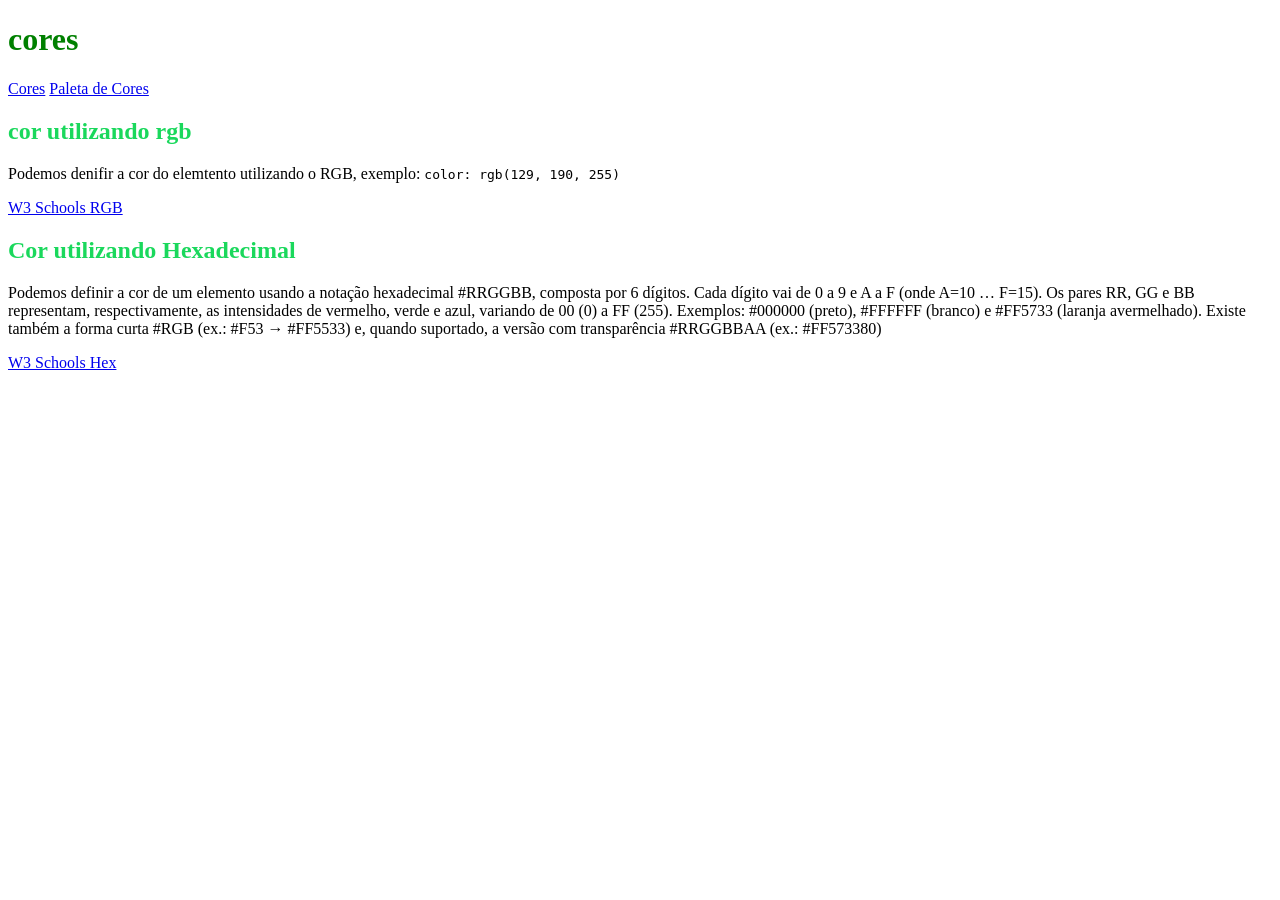
==== public/cores.html @ 5373a73c "adicinado pagina de cores" ====
<!DOCTYPE html>
<html lang="pt-br">
<head>
    <meta charset="UTF-8">
    <meta name="viewport" content="width=device-width, initial-scale=1.0">
    <title>Cores</title>
    <style>
        h1{
            color:green
        }
    </style>
    <link href="cores.css" rel=" stylesheet">
</head>
<body>
    <a href="../index.html"home<a></a>
    <h1>cores</h1>


    <a href="https://www.w3schools.com/W3CSS/w3css_colors.asp" target="_blank">Cores</a>
    <a href="https://colorhunt .co" target="_blank">Paleta de Cores</a>

    <h2> cor utilizando rgb </h2>
    <p>Podemos denifir a cor do elemtento utilizando o RGB, exemplo:
    <code>color: rgb(129, 190, 255) </code></p>
    
    <a href="https://www.w3schools.com/css/css_colors_rgb.asp" target="_self">W3 Schools RGB</a>
    
    <h2>Cor utilizando Hexadecimal </h2>
    
    <p>Podemos definir a cor de um elemento usando a notação hexadecimal #RRGGBB, composta por 6 dígitos. Cada dígito vai de 0 a 9 e A a F (onde A=10 … F=15). Os pares RR, GG e BB representam, respectivamente, as intensidades de vermelho, verde e azul, variando de 00 (0) a FF (255). Exemplos: #000000 (preto), #FFFFFF (branco) e #FF5733 (laranja avermelhado). Existe também a forma curta #RGB (ex.: #F53 → #FF5533) e, quando suportado, a versão com transparência #RRGGBBAA (ex.: #FF573380)
        </p>

    <a href="https://www.w3schools.com/css/css_colors_hex.asp" target="_blank">W3 Schools Hex</a>

</body>

</html>
---- public/cores.css ----
h2{
    /*
    definir a cor do texto utilizando rgb (red, green, blue)
R => 0. .255 
G => 0. .255
B => 0. .255
    */

    color: rgb(26, 216, 92); 
}
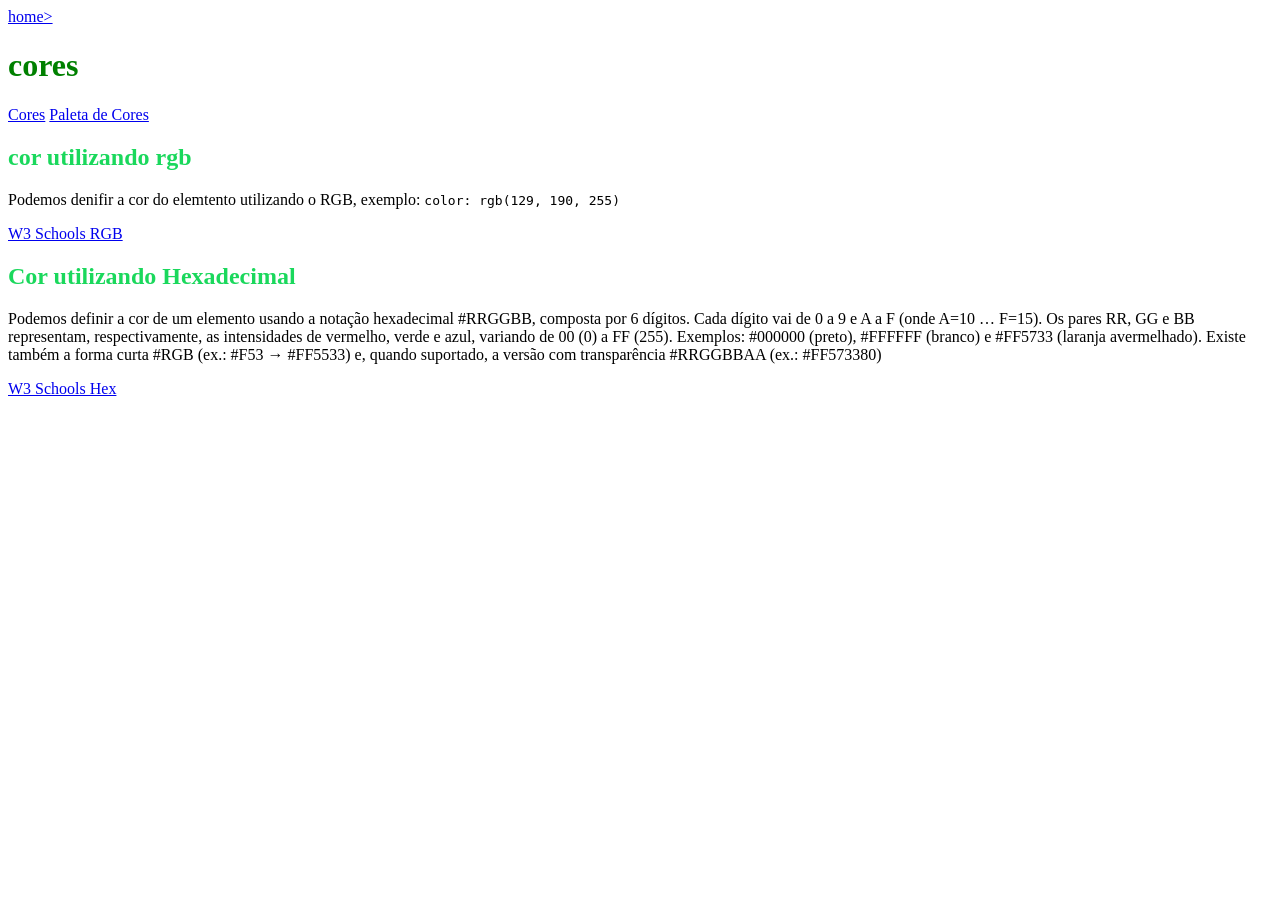
==== commit 2daa4127: "corrido o ancora" ====
--- a/public/cores.html
+++ b/public/cores.html
@@ -12,7 +12,7 @@
     <link href="cores.css" rel=" stylesheet">
 </head>
 <body>
-    <a href="../index.html"home<a></a>
+    <a href="../index.html">home></a>
     <h1>cores</h1>
 
 
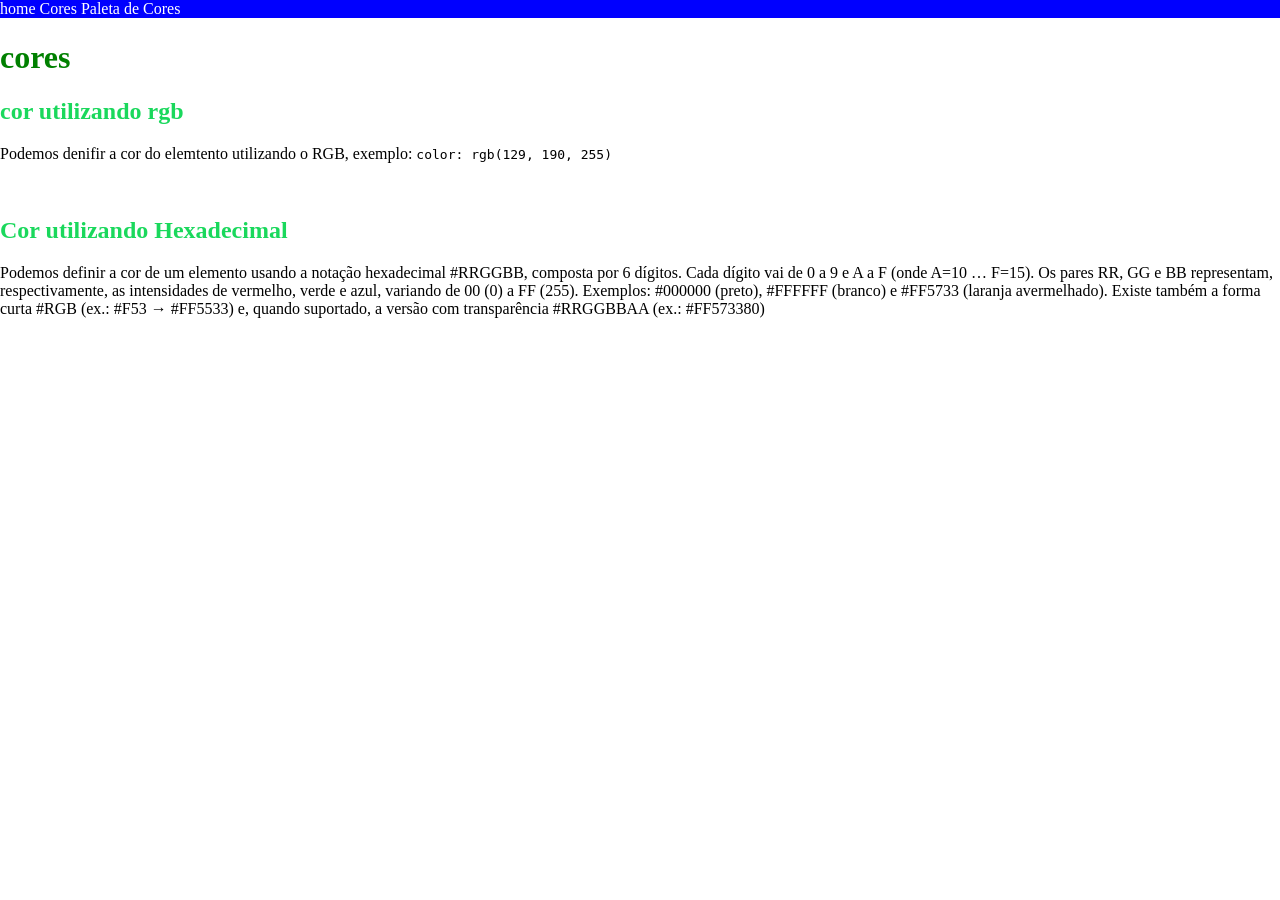
==== commit 49a61c37: "personalizamos a barra de navegação" ====
--- a/public/cores.html
+++ b/public/cores.html
@@ -12,12 +12,16 @@
     <link href="cores.css" rel=" stylesheet">
 </head>
 <body>
-    <a href="../index.html">home></a>
-    <h1>cores</h1>
+    <div>
+
+        <a href="../index.html">home</a>
+        <a href="https://www.w3schools.com/W3CSS/w3css_colors.asp" target="_blank">Cores</a>
+        <a href="https://colorhunt .co" target="_blank">Paleta de Cores</a>
+    </div>
+    
+        <h1>cores</h1>
 
 
-    <a href="https://www.w3schools.com/W3CSS/w3css_colors.asp" target="_blank">Cores</a>
-    <a href="https://colorhunt .co" target="_blank">Paleta de Cores</a>
 
     <h2> cor utilizando rgb </h2>
     <p>Podemos denifir a cor do elemtento utilizando o RGB, exemplo:
--- a/public/cores.css
+++ b/public/cores.css
@@ -1,3 +1,9 @@
+/*Css reset */
+body{
+    margin:0;
+    pading:0;
+}
+
 h2{
     /*
     definir a cor do texto utilizando rgb (red, green, blue)
@@ -7,4 +13,18 @@
     */
 
     color: rgb(26, 216, 92); 
-}+}
+div{
+    background-color: blue;
+}
+a {
+    color: #FFFFFF;
+    /* text- decoration altera a decoração do texto nome faz com que o
+    texto não tenha nenhuma decoração */
+    text-decoration: none;
+}
+
+ /* hover é a ação que ocorre quando passar o mouse por cima do elemento */
+ a:hover{
+    color: #ff6500;
+ }
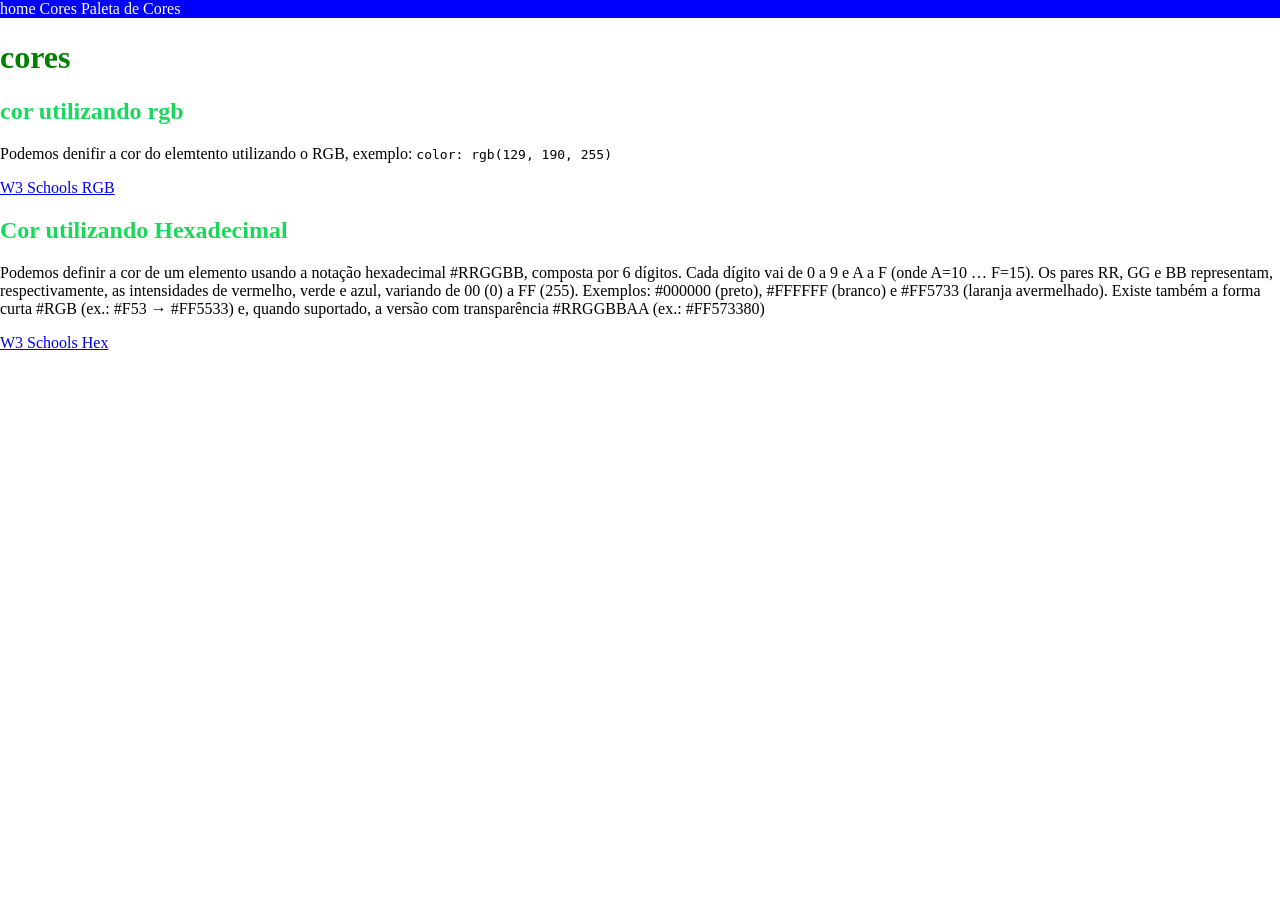
==== commit 3f55eba8: "adicionamos incone do sistema a página em branco dos seletores" ====
--- a/public/cores.html
+++ b/public/cores.html
@@ -1,16 +1,19 @@
 <!DOCTYPE html>
 <html lang="pt-br">
+
 <head>
     <meta charset="UTF-8">
     <meta name="viewport" content="width=device-width, initial-scale=1.0">
     <title>Cores</title>
+    <link rel="shortcut icon" href="../assets/images/favicon.ico" type="image/x-icon">
     <style>
-        h1{
-            color:green
-        }
+        h1 {
+            color: green
+        }w
     </style>
     <link href="cores.css" rel=" stylesheet">
 </head>
+
 <body>
     <div>
 
@@ -18,21 +21,26 @@
         <a href="https://www.w3schools.com/W3CSS/w3css_colors.asp" target="_blank">Cores</a>
         <a href="https://colorhunt .co" target="_blank">Paleta de Cores</a>
     </div>
-    
-        <h1>cores</h1>
+
+    <h1>cores</h1>
 
 
 
     <h2> cor utilizando rgb </h2>
     <p>Podemos denifir a cor do elemtento utilizando o RGB, exemplo:
-    <code>color: rgb(129, 190, 255) </code></p>
-    
+        <code>color: rgb(129, 190, 255) </code>
+    </p>
+
     <a href="https://www.w3schools.com/css/css_colors_rgb.asp" target="_self">W3 Schools RGB</a>
-    
+
     <h2>Cor utilizando Hexadecimal </h2>
-    
-    <p>Podemos definir a cor de um elemento usando a notação hexadecimal #RRGGBB, composta por 6 dígitos. Cada dígito vai de 0 a 9 e A a F (onde A=10 … F=15). Os pares RR, GG e BB representam, respectivamente, as intensidades de vermelho, verde e azul, variando de 00 (0) a FF (255). Exemplos: #000000 (preto), #FFFFFF (branco) e #FF5733 (laranja avermelhado). Existe também a forma curta #RGB (ex.: #F53 → #FF5533) e, quando suportado, a versão com transparência #RRGGBBAA (ex.: #FF573380)
-        </p>
+
+    <p>Podemos definir a cor de um elemento usando a notação hexadecimal #RRGGBB, composta por 6 dígitos. Cada dígito
+        vai de 0 a 9 e A a F (onde A=10 … F=15). Os pares RR, GG e BB representam, respectivamente, as intensidades de
+        vermelho, verde e azul, variando de 00 (0) a FF (255). Exemplos: #000000 (preto), #FFFFFF (branco) e #FF5733
+        (laranja avermelhado). Existe também a forma curta #RGB (ex.: #F53 → #FF5533) e, quando suportado, a versão com
+        transparência #RRGGBBAA (ex.: #FF573380)
+    </p>
 
     <a href="https://www.w3schools.com/css/css_colors_hex.asp" target="_blank">W3 Schools Hex</a>
 
--- a/public/cores.css
+++ b/public/cores.css
@@ -1,10 +1,10 @@
 /*Css reset */
-body{
-    margin:0;
-    pading:0;
+body {
+    margin: 0;
+    pading: 0;
 }
 
-h2{
+h2 {
     /*
     definir a cor do texto utilizando rgb (red, green, blue)
 R => 0. .255 
@@ -12,19 +12,21 @@
 B => 0. .255
     */
 
-    color: rgb(26, 216, 92); 
-}
-div{
-    background-color: blue;
-}
-a {
-    color: #FFFFFF;
-    /* text- decoration altera a decoração do texto nome faz com que o
-    texto não tenha nenhuma decoração */
-    text-decoration: none;
+    color: rgb(26, 216, 92);
 }
 
- /* hover é a ação que ocorre quando passar o mouse por cima do elemento */
- a:hover{
-    color: #ff6500;
- }+div {
+    background-color: blue;
+
+    a {
+        color: #FFFFFF;
+        /* text- decoration altera a decoração do texto nome faz com que o
+        texto não tenha nenhuma decoração */
+        text-decoration: none;
+    }
+
+    /* hover é a ação que ocorre quando passar o mouse por cima do elemento */
+    a:hover {
+        color: #ff6500;
+    }
+}
